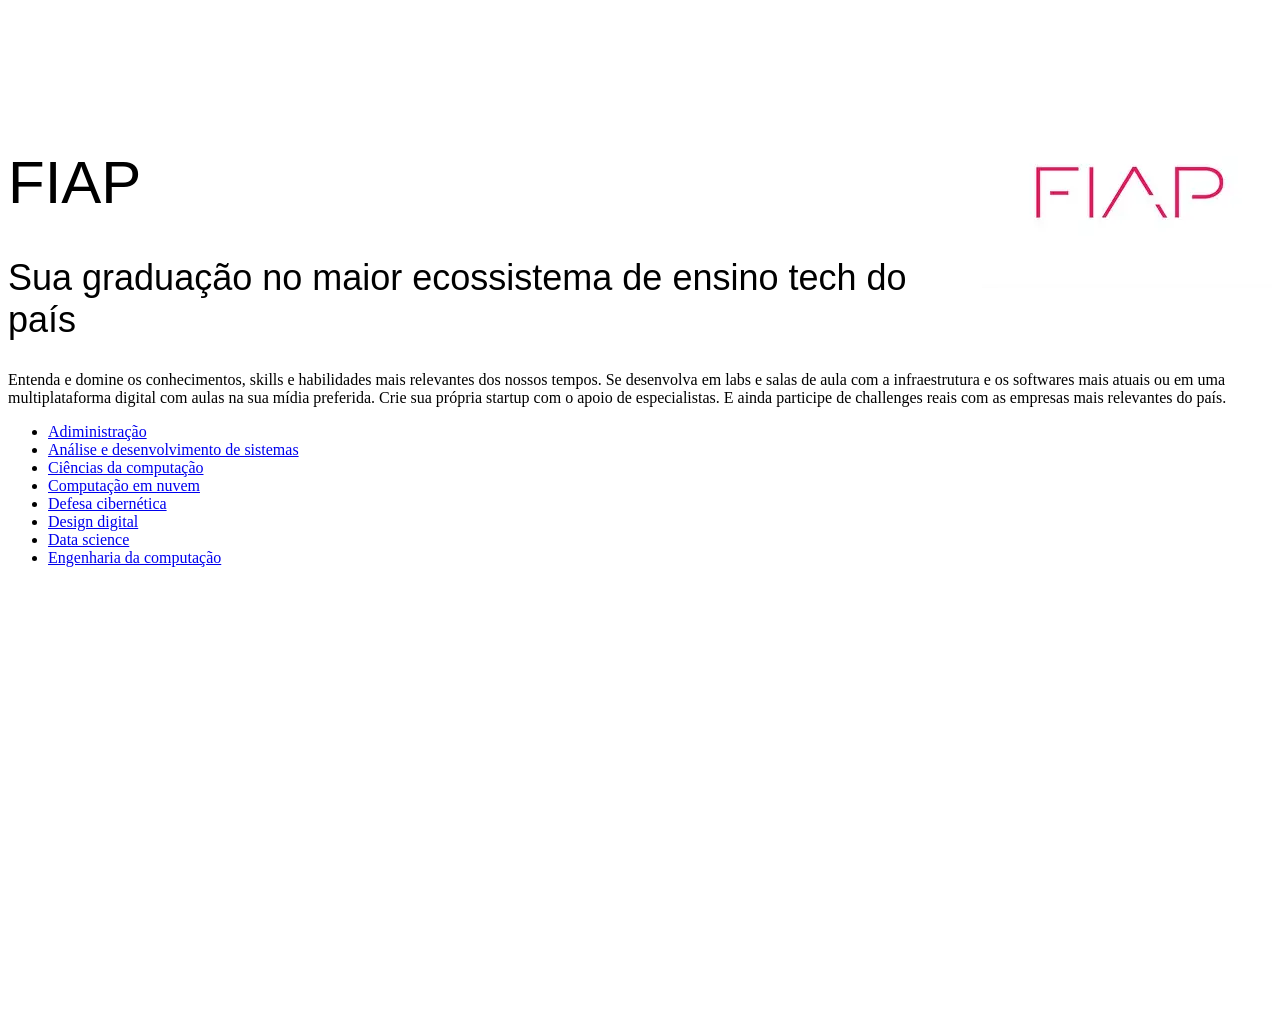
==== index.html @ 6f8134ed "first main" ====
<!DOCTYPE html>
<html lang="pt-br">
<head>
    <meta charset="UTF-8">
    <meta name="viewport" content="width=device-width, initial-scale=1.0">
    <title>Página principal</title>
    <link rel="stylesheet" href="css/style.css">
</head>
<body>
    <div class="cabecalho"></div>
    <img class="fiap" src="IMG/FIAP.webp" alt="FIAP" title="FIAP" >
    <h1>FIAP</h1>
    <h2>Sua graduação no maior ecossistema de ensino tech do país</h2>
    <p>Entenda e domine os conhecimentos, skills e habilidades mais relevantes dos nossos tempos. Se desenvolva em labs e salas de aula com a infraestrutura e os softwares mais atuais ou em uma multiplataforma digital com aulas na sua mídia preferida. Crie sua própria startup com o apoio de especialistas. E ainda participe de challenges reais com as empresas mais relevantes do país.
</p>
<ul>
<li><a href="Cursos/adm.html">Adiministração</a></li>
<li><a href="Cursos/ads.html">Análise e desenvolvimento de sistemas</a></li>
<li><a href="Cursos/cdc.html">Ciências da computação</a></li>
<li><a href="Cursos/cen.html">Computação em nuvem</a></li>
<li><a href="Cursos/dc.html">Defesa cibernética</a></li>
<li><a href="Cursos/dd.html">Design digital</a></li>
<li><a href="Cursos/ds.html">Data science</a></li>
<li><a href="Cursos/edc.html">Engenharia da computação</a></li>
</ul>

</body>
</html>
---- css/style.css ----
*
body{
    height: 1000px; ;
    background-color:white;
    background-attachment: fixed;
    
}
.cabecalho{
    width: 100%;
    height: 100px;
    color: #ff0055e1;
}
h1{
 font-family: "Archivo Black", sans-serif;
 font-weight: 400;
 font-style: normal;
 font-size: 60px;
}

h2{
font-family: 'Franklin Gothic Medium', 'Arial Narrow', Arial, sans-serif;
font-weight: 400;
font-size: 4vh;

}
.fiap{
    float: right;
    top: 10px;
}
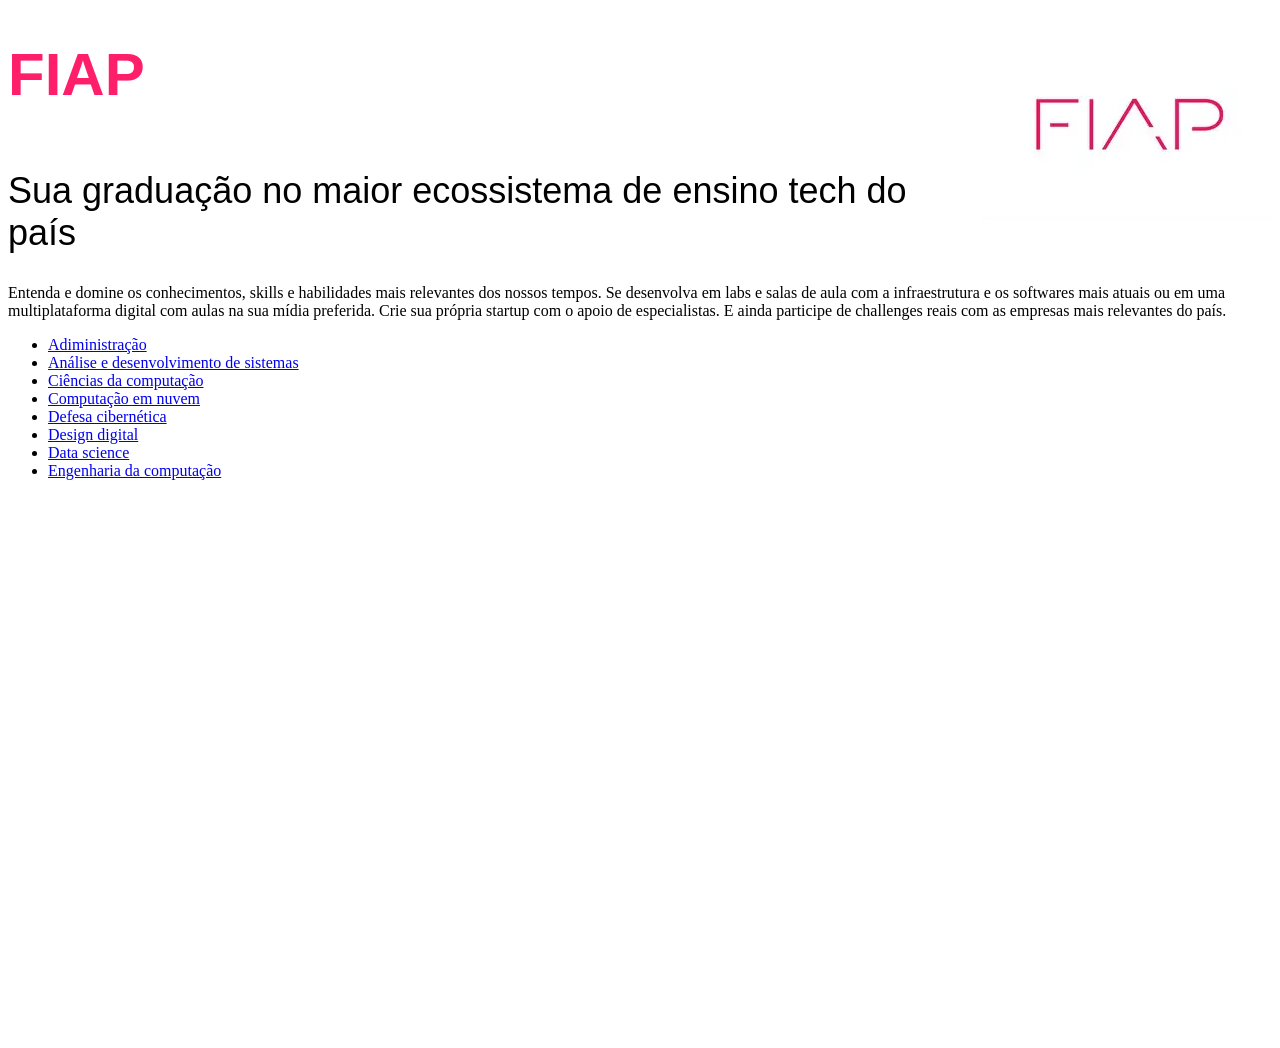
==== commit 9d92f7d1: "segundo" ====
--- a/index.html
+++ b/index.html
@@ -7,9 +7,10 @@
     <link rel="stylesheet" href="css/style.css">
 </head>
 <body>
-    <div class="cabecalho"></div>
+    <div class="cabecalho">
     <img class="fiap" src="IMG/FIAP.webp" alt="FIAP" title="FIAP" >
     <h1>FIAP</h1>
+    </div>
     <h2>Sua graduação no maior ecossistema de ensino tech do país</h2>
     <p>Entenda e domine os conhecimentos, skills e habilidades mais relevantes dos nossos tempos. Se desenvolva em labs e salas de aula com a infraestrutura e os softwares mais atuais ou em uma multiplataforma digital com aulas na sua mídia preferida. Crie sua própria startup com o apoio de especialistas. E ainda participe de challenges reais com as empresas mais relevantes do país.
 </p>
--- a/css/style.css
+++ b/css/style.css
@@ -12,7 +12,7 @@
 }
 h1{
  font-family: "Archivo Black", sans-serif;
- font-weight: 400;
+ font-weight: bold 400;
  font-style: normal;
  font-size: 60px;
 }
